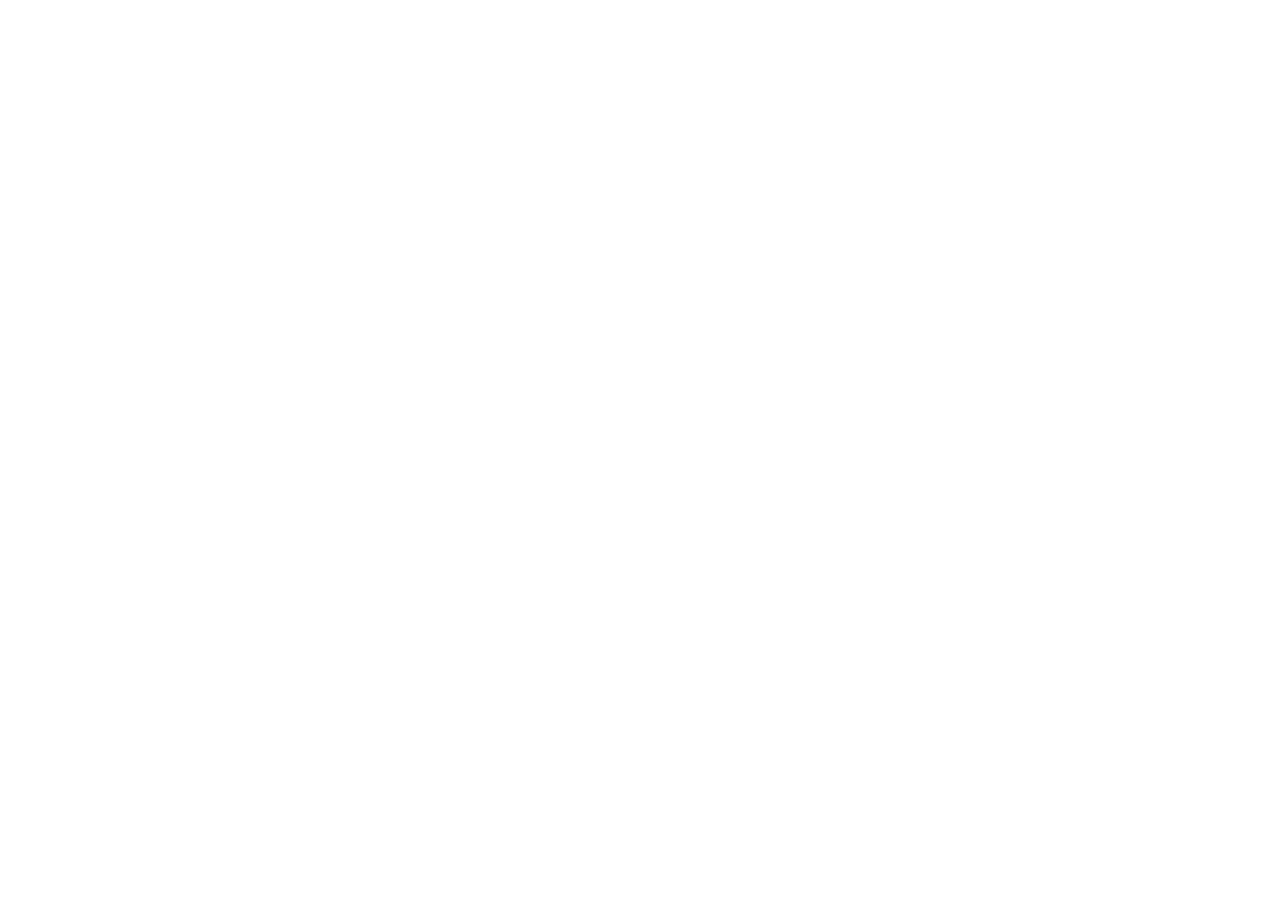
==== contact.html @ f0147d2c "initial site files" ====
<!DOCTYPE html>
<html lang="en">
<head>
    <meta charset="UTF-8">
    <meta name="viewport" content="width=device-width, initial-scale=1.0">
    <title>Contact David Knittel</title>
</head>
<body>
    
</body>
</html>
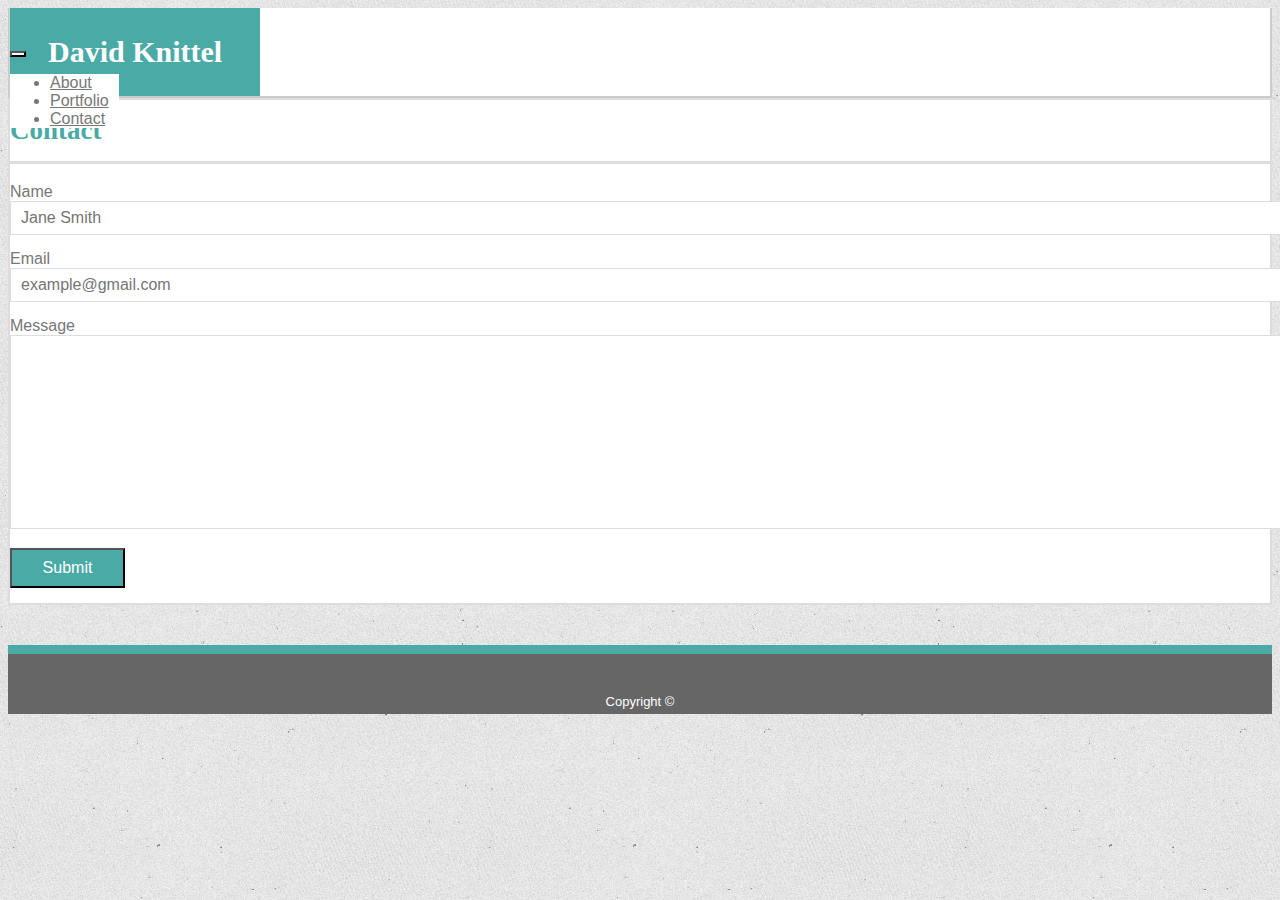
==== commit 93926cee: "Added layout and content" ====
--- a/contact.html
+++ b/contact.html
@@ -4,8 +4,86 @@
     <meta charset="UTF-8">
     <meta name="viewport" content="width=device-width, initial-scale=1.0">
     <title>Contact David Knittel</title>
+    <link rel="stylesheet" href="https://stackpath.bootstrapcdn.com/bootstrap/4.1.3/css/bootstrap.min.css" integrity="sha384-MCw98/SFnGE8fJT3GXwEOngsV7Zt27NXFoaoApmYm81iuXoPkFOJwJ8ERdknLPMO" crossorigin="anonymous">
+    <link rel="stylesheet" type="text/css" href="assets/css/style.css">
 </head>
 <body>
-    
+    <div class="container">
+        
+        <div class="row mb-3" id="head">
+            <div class="col-md-1 col-xl-2"></div>
+            <div class="col-md-8 col-9 col-xl-6">
+                <h1 id="logo">
+                    David Knittel
+                </h1>
+            </div>
+            <div class="col-md-2 col-3 col-xl-2">
+                <nav id="navbar" class="navbar navbar-expand-lg navbar-light float-right">
+                    <button class="navbar-toggler" type="button" data-toggle="collapse" data-target="#navbarSupportedContent" aria-controls="navbarSupportedContent" aria-expanded="false" aria-label="Toggle navigation">
+                        <span class="navbar-toggler-icon"></span>
+                    </button>
+                      
+                    <div class="collapse navbar-collapse" id="navbarSupportedContent">
+                        <ul class="navbar-nav mr-auto">
+                            <li class="nav-item">
+                                <a class="nav-link" href="index.html">About</a>
+                            </li>
+                            <li class="nav-item">
+                                <a class="nav-link" href="portfolio.html">Portfolio</a>
+                            </li>
+                            <li class="nav-item">
+                                <a class="nav-link" href="contact.html">Contact</a>
+                            </li>
+                        </ul>
+                    </div>
+                </nav>   
+            </div>
+            <div class="col-md-1 col-xl-2"></div>
+        </div>
+
+        <div class="row" id="main">
+            <div class="col-md-1 col-xl-2"></div>
+            <div class="col-md-10 col-12 col-xl-8">
+                <h1 id="section_h1">Contact</h1>
+                <!--Form for entering contact info-->
+                <form id="contact">
+                    <!--Name-->
+                    <label>
+                        Name
+                        <br>
+                        <input id="name" type="text" name="name" placeholder="Jane Smith" required>
+                        <br>
+                    </label>
+                    <!--Email-->
+                    <label>
+                        Email
+                        <br>
+                        <input id="email" type="text" name="email" placeholder="example@gmail.com" required>
+                        <br>
+                    </label>
+                    <!--Message-->
+                    <label>
+                        Message
+                        <br>
+                        <textarea id="msg" rows="6" name="message" form="contact" required></textarea>
+                        <br>
+                    </label>
+                    <!--Submit button-->
+                    <input id="inputbutton" type="submit" value="Submit">
+                </form>
+            </div>
+            <div class="col-md-1 col-xl-2"></div>
+        </div>
+
+        <div class="row">
+            <footer>
+                Copyright &copy;
+            </footer>
+        </div>
+
+    </div>
+    <script src="https://code.jquery.com/jquery-3.3.1.slim.min.js" integrity="sha384-q8i/X+965DzO0rT7abK41JStQIAqVgRVzpbzo5smXKp4YfRvH+8abtTE1Pi6jizo" crossorigin="anonymous"></script>
+    <script src="https://cdnjs.cloudflare.com/ajax/libs/popper.js/1.14.3/umd/popper.min.js" integrity="sha384-ZMP7rVo3mIykV+2+9J3UJ46jBk0WLaUAdn689aCwoqbBJiSnjAK/l8WvCWPIPm49" crossorigin="anonymous"></script>
+    <script src="https://stackpath.bootstrapcdn.com/bootstrap/4.1.3/js/bootstrap.min.js" integrity="sha384-ChfqqxuZUCnJSK3+MXmPNIyE6ZbWh2IMqE241rYiqJxyMiZ6OW/JmZQ5stwEULTy" crossorigin="anonymous"></script>
 </body>
 </html>--- a/assets/css/style.css
+++ b/assets/css/style.css
@@ -0,0 +1,115 @@
+/* --- Fonts (except heading font-color) */
+* {
+    color: #777777;
+    font-family: "Arial", "Helvetica Neue", Helvetica, sans-serif;
+    font-size: 16px;
+}
+
+h1 {
+    font-family: "Georgia", Times, Times New Roman, serif;
+    font-size: 27px;
+}
+
+/* --- Min page width */
+body {
+    min-width: 320px;
+    background-image: url("../images/texturetastic_gray.png");
+}
+
+/* --- Header */
+#head {
+    padding: 0;
+    border: 2px solid #cccccc;
+    border-top: none;
+    background-color: #ffffff;
+}
+
+#logo {
+    font-size: 30px;
+    display: inline-block;
+    color: #ffffff;
+    background-color: #4aaaa5;
+    padding: 27px 38px;
+    margin: 0;
+}
+
+#navbar {
+    position: absolute;
+    top: 40px;
+    width: 108.7px;
+}
+
+[class="navbar-nav mr-auto"] {
+    background: #ffffff;
+}
+
+button.navbar-toggler {
+    background: #ffffff;
+}
+
+/* --- Main Section */
+#section_h1 {
+    color: #4aaaa5;
+    width: 100%;
+    padding: 15px 0;
+    margin: 0 0 19px;
+    border-bottom: 3px solid #dddddd;
+}
+
+#main {
+    border: 2px #dddddd solid;
+    background: #ffffff;
+}
+
+/* --- Footer --- */
+footer {
+    width: 100%;
+    text-align: center;
+    font-size: 13px;
+    color: #ffffff;
+    background-color: #666666;
+    padding: 40px 0 5px;
+    border-top: 9px solid #4aaaa5;
+    margin-top: 40px;
+}
+
+/* --- Portfolio icons */
+.port_link {
+    display: inline-block;
+    margin: 30px, 0;
+    position: relative;
+    height: 205px;
+}
+
+.port_icon_label {
+    position: absolute;
+    top: 135px;
+    width: 100%;
+    padding: 18.6px 0;
+    background-color: #4aaaa5;
+    text-align: center;
+    font-size: 20px;
+    font-family: "Georgia", Times, Times New Roman, serif;
+    color: #ffffff;
+}
+
+#name, #msg, #email {
+    border: 1px #dddddd solid;
+    width: 100%;
+    margin-bottom: 15px;
+    padding: 0 10px;
+    line-height: 2;
+}
+
+#inputbutton {
+    width: auto;
+    height: 40px;
+    width: 115px;
+    color: #ffffff;
+    background-color: #4aaaa5;
+    margin-bottom: 15px;
+}
+
+form label {
+    width: 100%;
+}
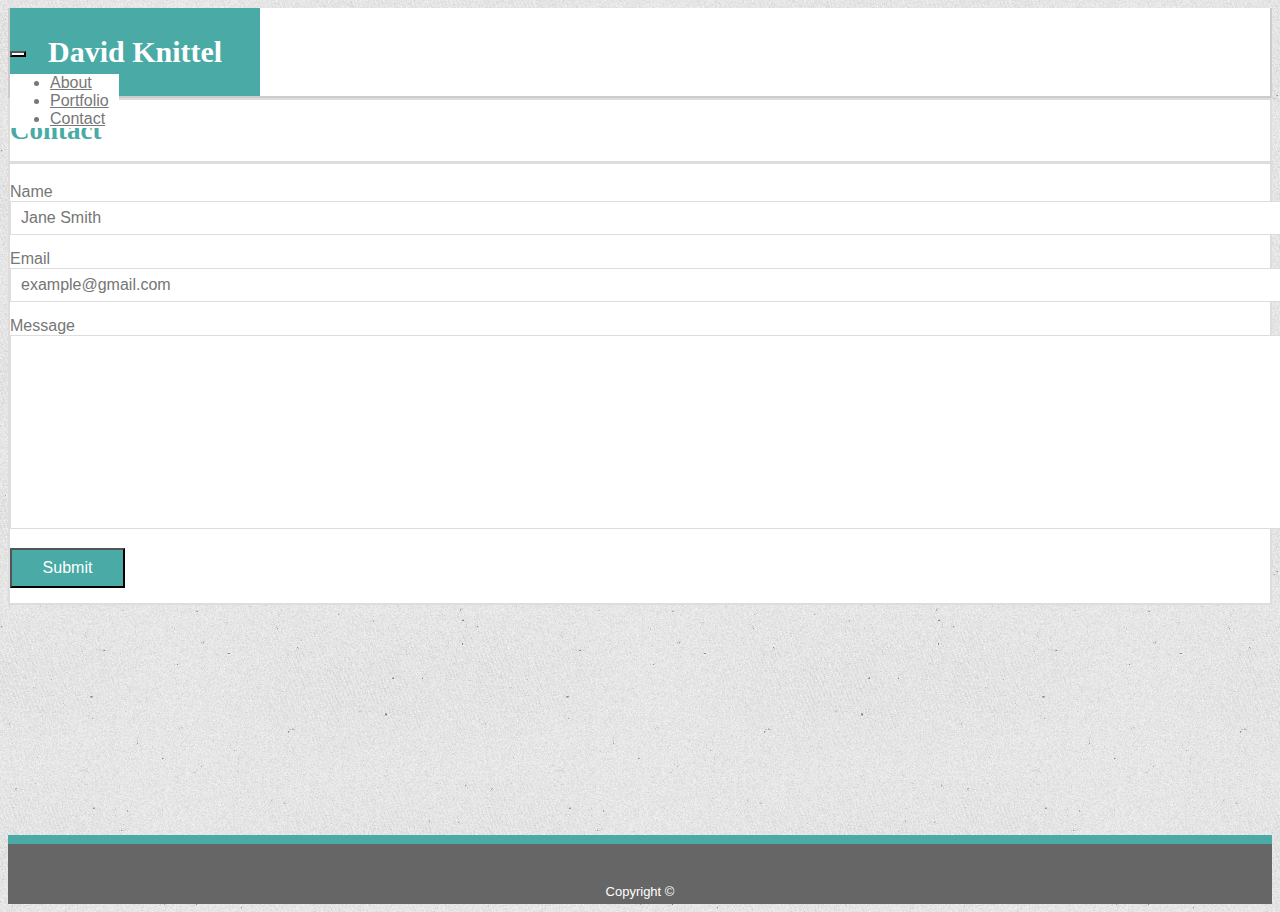
==== commit bafb520a: "responsive images and sticky footer, made adjustments throughout project" ====
--- a/contact.html
+++ b/contact.html
@@ -1,5 +1,6 @@
 <!DOCTYPE html>
 <html lang="en">
+
 <head>
     <meta charset="UTF-8">
     <meta name="viewport" content="width=device-width, initial-scale=1.0">
@@ -7,16 +8,20 @@
     <link rel="stylesheet" href="https://stackpath.bootstrapcdn.com/bootstrap/4.1.3/css/bootstrap.min.css" integrity="sha384-MCw98/SFnGE8fJT3GXwEOngsV7Zt27NXFoaoApmYm81iuXoPkFOJwJ8ERdknLPMO" crossorigin="anonymous">
     <link rel="stylesheet" type="text/css" href="assets/css/style.css">
 </head>
+
 <body>
-    <div class="container">
+    <div id="allExceptFooter" class="container">
         
         <div class="row mb-3" id="head">
+            
             <div class="col-md-1 col-xl-2"></div>
+            
             <div class="col-md-8 col-9 col-xl-6">
                 <h1 id="logo">
                     David Knittel
                 </h1>
             </div>
+            
             <div class="col-md-2 col-3 col-xl-2">
                 <nav id="navbar" class="navbar navbar-expand-lg navbar-light float-right">
                     <button class="navbar-toggler" type="button" data-toggle="collapse" data-target="#navbarSupportedContent" aria-controls="navbarSupportedContent" aria-expanded="false" aria-label="Toggle navigation">
@@ -38,11 +43,15 @@
                     </div>
                 </nav>   
             </div>
+            
             <div class="col-md-1 col-xl-2"></div>
+        
         </div>
 
         <div class="row" id="main">
+            
             <div class="col-md-1 col-xl-2"></div>
+            
             <div class="col-md-10 col-12 col-xl-8">
                 <h1 id="section_h1">Contact</h1>
                 <!--Form for entering contact info-->
@@ -72,18 +81,26 @@
                     <input id="inputbutton" type="submit" value="Submit">
                 </form>
             </div>
+            
             <div class="col-md-1 col-xl-2"></div>
-        </div>
-
-        <div class="row">
-            <footer>
-                Copyright &copy;
-            </footer>
+        
         </div>
 
     </div>
+
+    <div class="row">
+        <footer>
+            Copyright &copy;
+        </footer>
+    </div>
+
+    <!--Linking Javascript files associated with Bootstrap-->
+    <!-- - jQuery-->
     <script src="https://code.jquery.com/jquery-3.3.1.slim.min.js" integrity="sha384-q8i/X+965DzO0rT7abK41JStQIAqVgRVzpbzo5smXKp4YfRvH+8abtTE1Pi6jizo" crossorigin="anonymous"></script>
-    <script src="https://cdnjs.cloudflare.com/ajax/libs/popper.js/1.14.3/umd/popper.min.js" integrity="sha384-ZMP7rVo3mIykV+2+9J3UJ46jBk0WLaUAdn689aCwoqbBJiSnjAK/l8WvCWPIPm49" crossorigin="anonymous"></script>
+    <!-- - Popper-->
+    <!-- <script src="https://cdnjs.cloudflare.com/ajax/libs/popper.js/1.14.3/umd/popper.min.js" integrity="sha384-ZMP7rVo3mIykV+2+9J3UJ46jBk0WLaUAdn689aCwoqbBJiSnjAK/l8WvCWPIPm49" crossorigin="anonymous"></script> -->
+    <!-- - Bootstrap JS file-->
     <script src="https://stackpath.bootstrapcdn.com/bootstrap/4.1.3/js/bootstrap.min.js" integrity="sha384-ChfqqxuZUCnJSK3+MXmPNIyE6ZbWh2IMqE241rYiqJxyMiZ6OW/JmZQ5stwEULTy" crossorigin="anonymous"></script>
+
 </body>
 </html>--- a/assets/css/style.css
+++ b/assets/css/style.css
@@ -1,4 +1,4 @@
-/* --- Fonts (except heading font-color) */
+/* Fonts (except heading font-color) */
 * {
     color: #777777;
     font-family: "Arial", "Helvetica Neue", Helvetica, sans-serif;
@@ -10,13 +10,13 @@
     font-size: 27px;
 }
 
-/* --- Min page width */
+/* Min page width */
 body {
     min-width: 320px;
     background-image: url("../images/texturetastic_gray.png");
 }
 
-/* --- Header */
+/* Header */
 #head {
     padding: 0;
     border: 2px solid #cccccc;
@@ -33,10 +33,12 @@
     margin: 0;
 }
 
+/* --- Collapsing nav bar */
 #navbar {
     position: absolute;
     top: 40px;
     width: 108.7px;
+    z-index: 1;
 }
 
 [class="navbar-nav mr-auto"] {
@@ -47,7 +49,7 @@
     background: #ffffff;
 }
 
-/* --- Main Section */
+/* Main Section */
 #section_h1 {
     color: #4aaaa5;
     width: 100%;
@@ -61,7 +63,7 @@
     background: #ffffff;
 }
 
-/* --- Footer --- */
+/* Footer */
 footer {
     width: 100%;
     text-align: center;
@@ -73,18 +75,23 @@
     margin-top: 40px;
 }
 
-/* --- Portfolio icons */
+/* --- Sticky footer */
+#allExceptFooter {
+    min-height: calc(100vh - 113.2px)
+}
+
+/* Portfolio icons */
 .port_link {
     display: inline-block;
     margin: 30px, 0;
     position: relative;
-    height: 205px;
 }
 
 .port_icon_label {
     position: absolute;
-    top: 135px;
+    top: 66%;
     width: 100%;
+    height: 30%;
     padding: 18.6px 0;
     background-color: #4aaaa5;
     text-align: center;
@@ -93,6 +100,13 @@
     color: #ffffff;
 }
 
+/* Responsive images */
+img.img-fluid, .port_link {
+    width: 100%;
+    height: auto;
+}
+
+/* Contact Page */
 #name, #msg, #email {
     border: 1px #dddddd solid;
     width: 100%;
@@ -112,4 +126,4 @@
 
 form label {
     width: 100%;
-}
+}